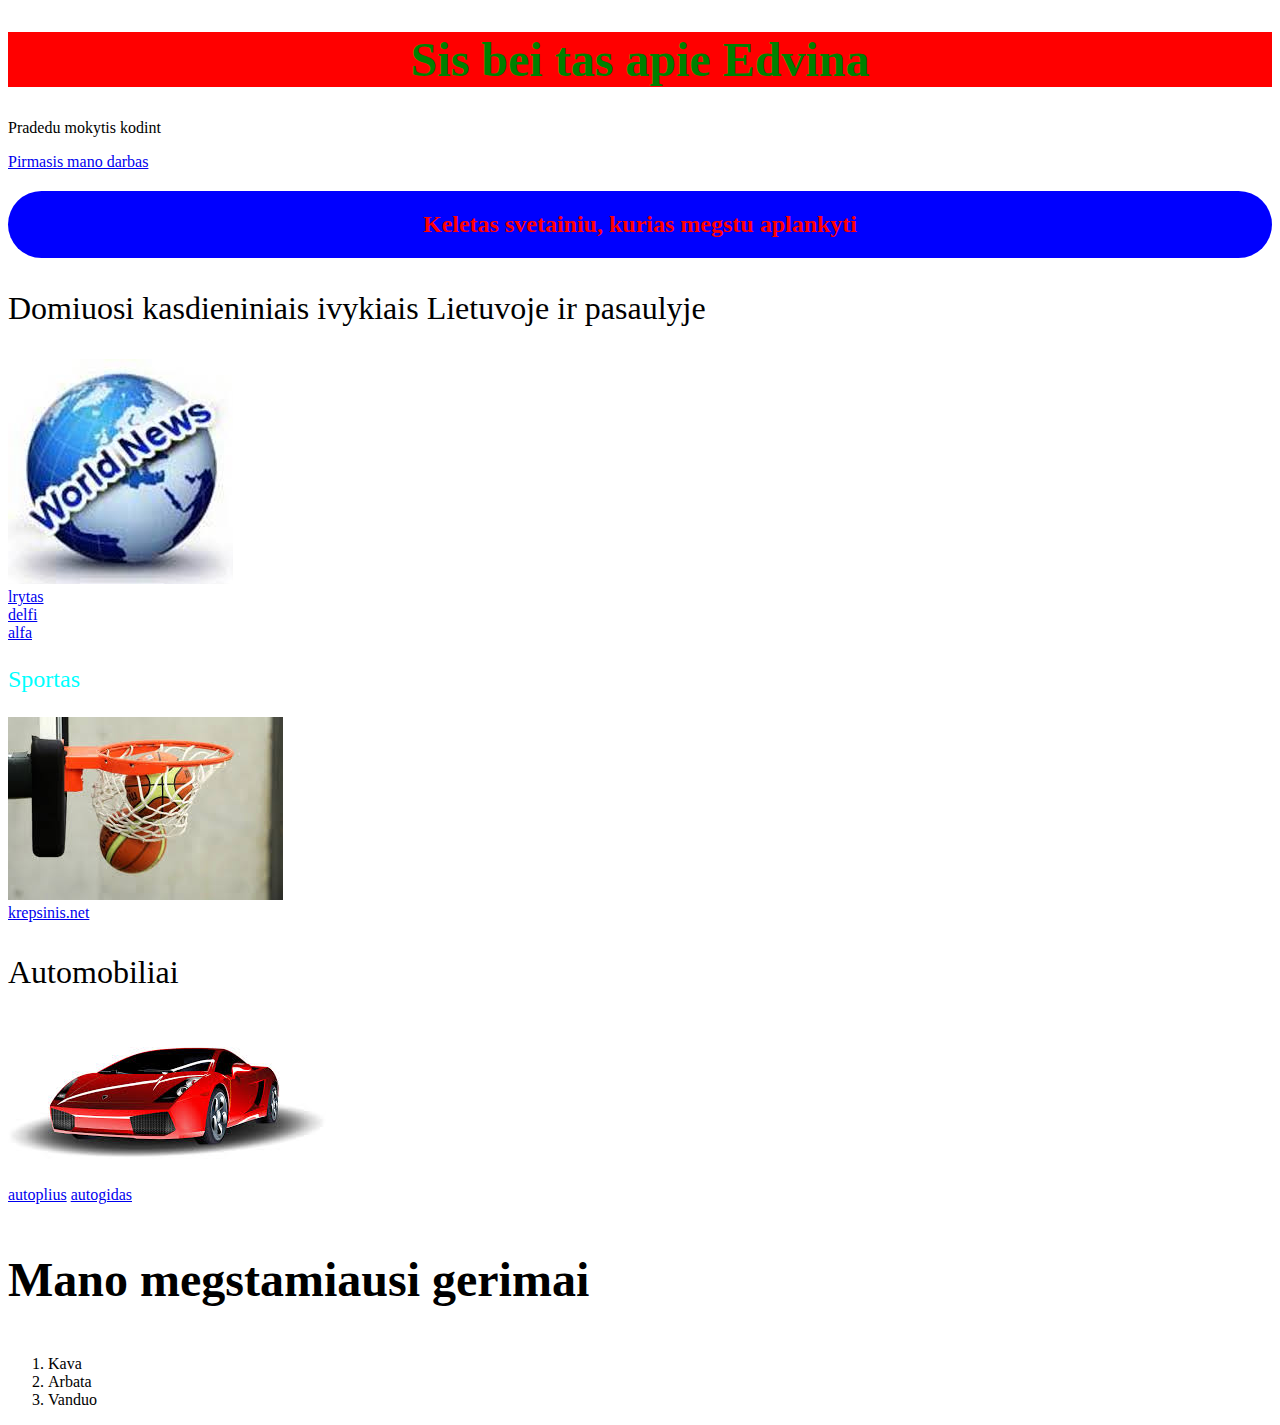
==== apiemane.html @ 8fadd280 "su listu" ====
<!DOCTYPE html>
<html>
<head>
	<title>Siek tiek apie Edvina</title>
	<meta charset="utf-8">
	<style>
		h1 {
		color: green;
		background-color: red;
		text-align: center; 
		font-size: 300%
		}
		h2 {
		color: red; 
		background-color: blue; 
		border-color: green; 
		border-radius: 200px; 
		border-width: 30px;
		padding: 20px;
		text-align: center;
		}
	</style>

</head>
	<body>
		<h1>Sis bei tas apie Edvina</h1>
			<p>Pradedu mokytis kodint</p>
				<a href="index.html">Pirmasis mano darbas</a>
		
		<h2>Keletas svetainiu, kurias megstu aplankyti</h2>
			<p style="font-size: 200%">Domiuosi kasdieniniais ivykiais Lietuvoje ir pasaulyje</p>
				<img src="news.jpg"><br />
				<a href="http://lrytas.lt">lrytas</a><br />
				<a href="http://delfi.lt">delfi</a><br />
				<a href="http://alfa.lt">alfa</a><br />
			<p style="color:aqua; font-size: 150%">Sportas</p>
				<img src="krep.jpg"><br />
				<a href="http://krepsinis.net">krepsinis.net</a>
			<p style="font-size: 200%">Automobiliai</p>
				<img src="auto.jpg"><br />
				<a href="http://autoplius.lt">autoplius</a>
				<a href="http://autogidas.lt">autogidas</a>

		<h3 style="font-size: 300%">Mano megstamiausi gerimai</h3>
			<ol>
				<li>Kava</li>
				<li>Arbata</li>
				<li>Vanduo</li>
			</ol>

	</body>
</html>
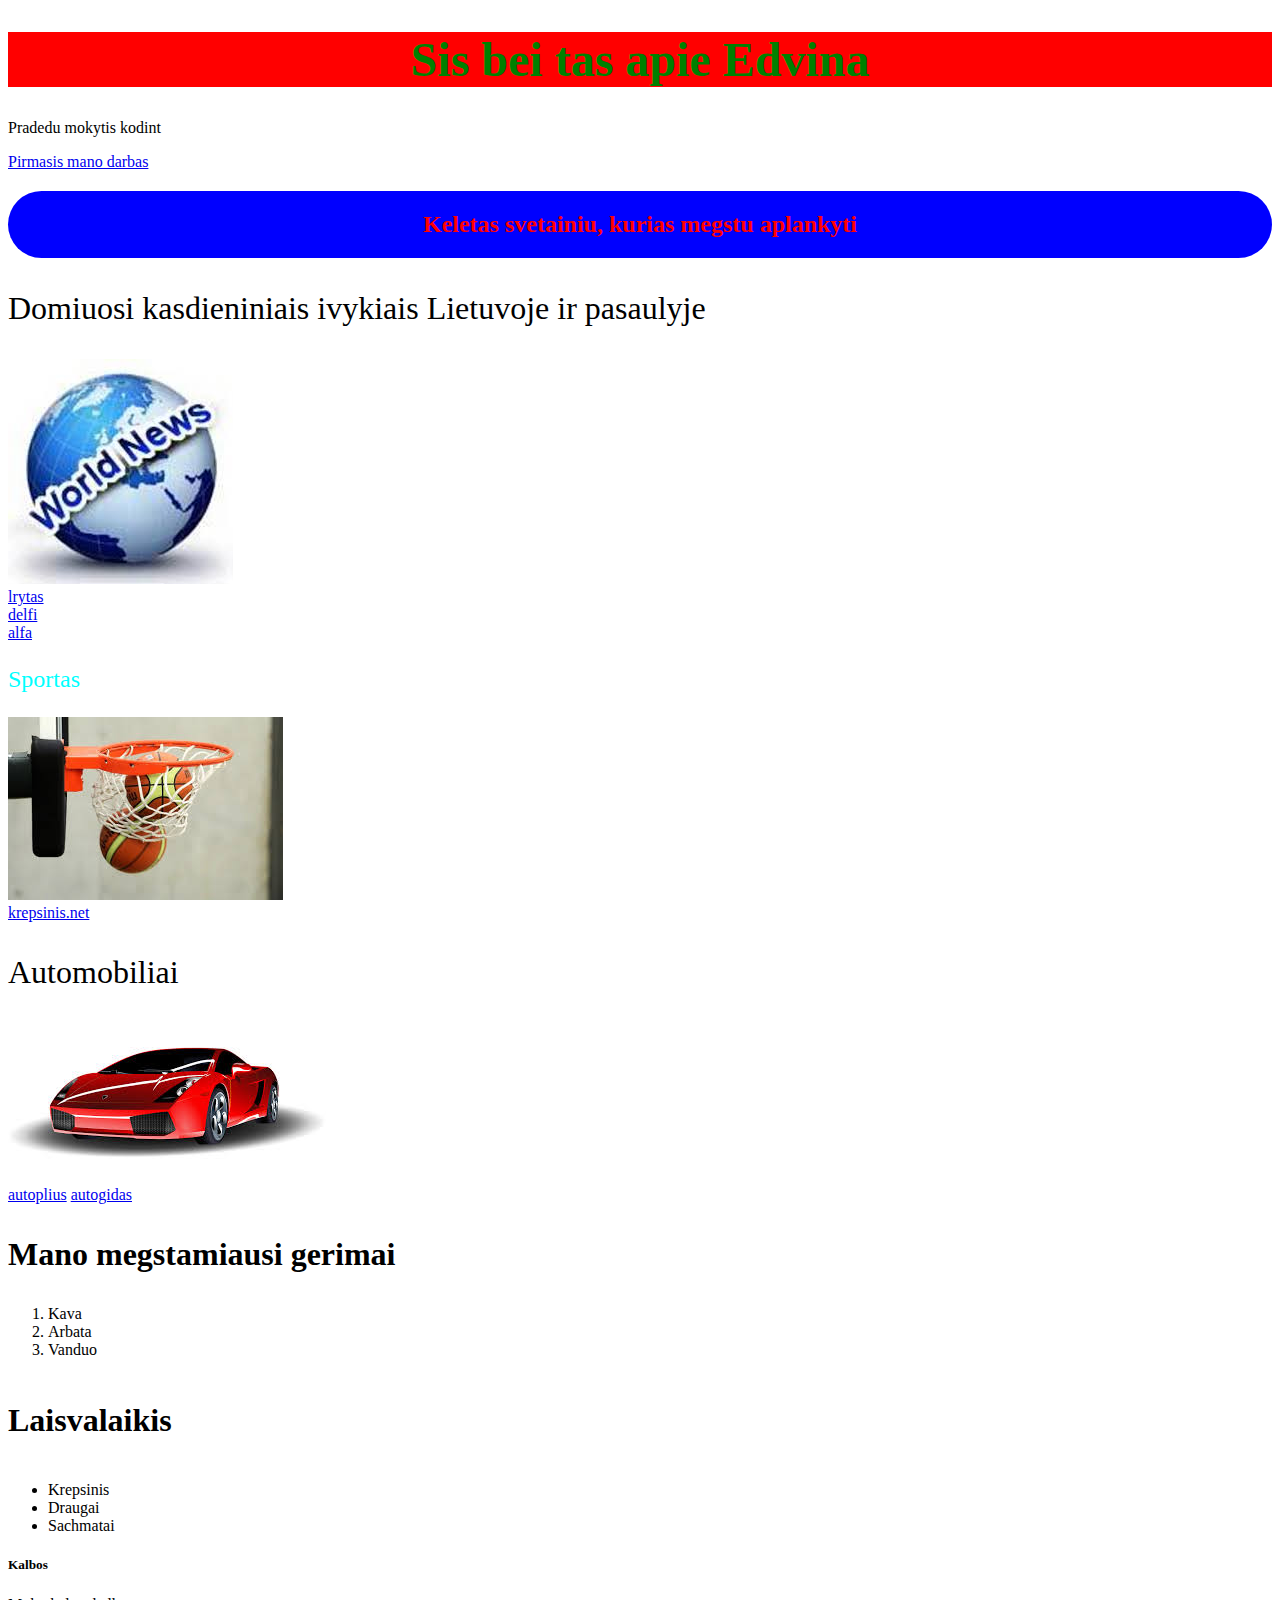
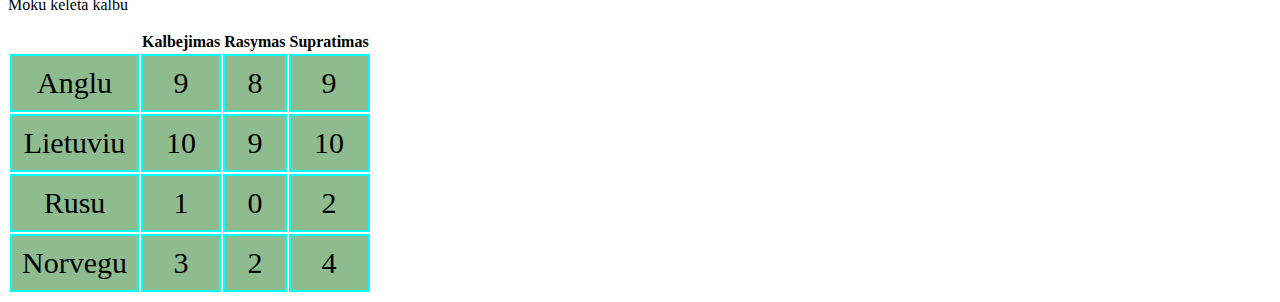
==== commit 855c7524: "su lentelem" ====
--- a/apiemane.html
+++ b/apiemane.html
@@ -5,20 +5,27 @@
 	<meta charset="utf-8">
 	<style>
 		h1 {
-		color: green;
-		background-color: red;
-		text-align: center; 
-		font-size: 300%
+			color: green;
+			background-color: red;
+			text-align: center; 
+			font-size: 300%
 		}
 		h2 {
-		color: red; 
-		background-color: blue; 
-		border-color: green; 
-		border-radius: 200px; 
-		border-width: 30px;
-		padding: 20px;
-		text-align: center;
+			color: red; 
+			background-color: blue; 
+			border-color: green; 
+			border-radius: 200px; 
+			border-width: 30px;
+			padding: 20px;
+			text-align: center;
 		}
+		td {
+			font-size: 30px;
+			background-color: #8FBC8F;
+			border: 2px solid aqua;
+			padding: 10px;
+			text-align: center;
+		
 	</style>
 
 </head>
@@ -41,12 +48,54 @@
 				<a href="http://autoplius.lt">autoplius</a>
 				<a href="http://autogidas.lt">autogidas</a>
 
-		<h3 style="font-size: 300%">Mano megstamiausi gerimai</h3>
+		<h3 style="font-size: 200%">Mano megstamiausi gerimai</h3>
 			<ol>
 				<li>Kava</li>
 				<li>Arbata</li>
 				<li>Vanduo</li>
 			</ol>
+		<h4 style="font-size: 200%">Laisvalaikis</h4>
+			<ul>
+				<li>Krepsinis</li>
+				<li>Draugai</li>
+				<li>Sachmatai</li>
+			</ul>
+		<h5>Kalbos</h5>
+			<p>Moku keleta kalbu</p>
+				<table>
+					<thead>
+						<th></th>
+						<th>Kalbejimas</th>
+						<th>Rasymas</th>
+						<th>Supratimas</th>		
+					</thead>
+					<tbody>
+						<tr>
+							<td>Anglu</td>
+							<td>9</td>
+							<td>8</td>
+							<td>9</td>
+						</tr>
+						<tr>
+							<td>Lietuviu</td>
+							<td>10</td>
+							<td>9</td>
+							<td>10</td>
+						</tr>
+						<tr>
+							<td>Rusu</td>
+							<td>1</td>
+							<td>0</td>
+							<td>2</td>
+						</tr>
+						<tr>
+							<td>Norvegu</td>
+							<td>3</td>
+							<td>2</td>
+							<td>4</td>
+						</tr>
+					</tbody>
+				</table>
 
 	</body>
 </html>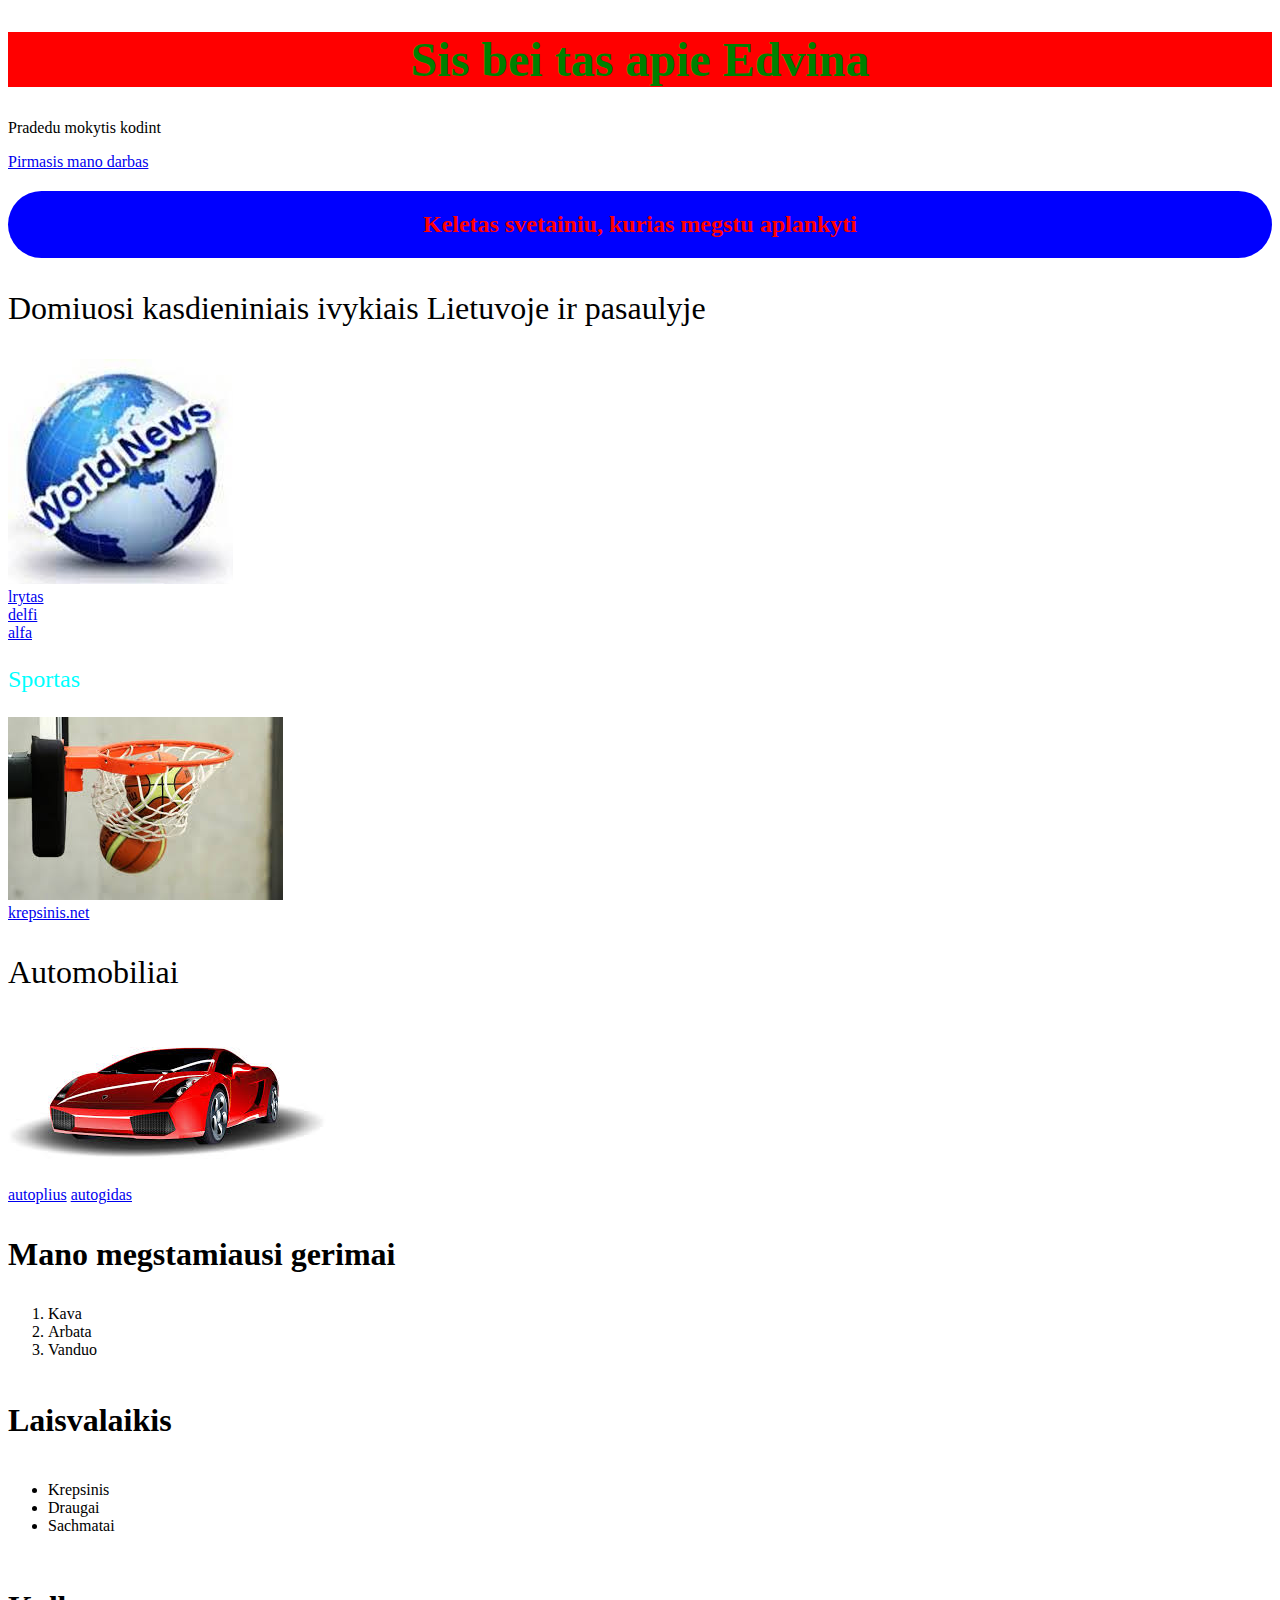
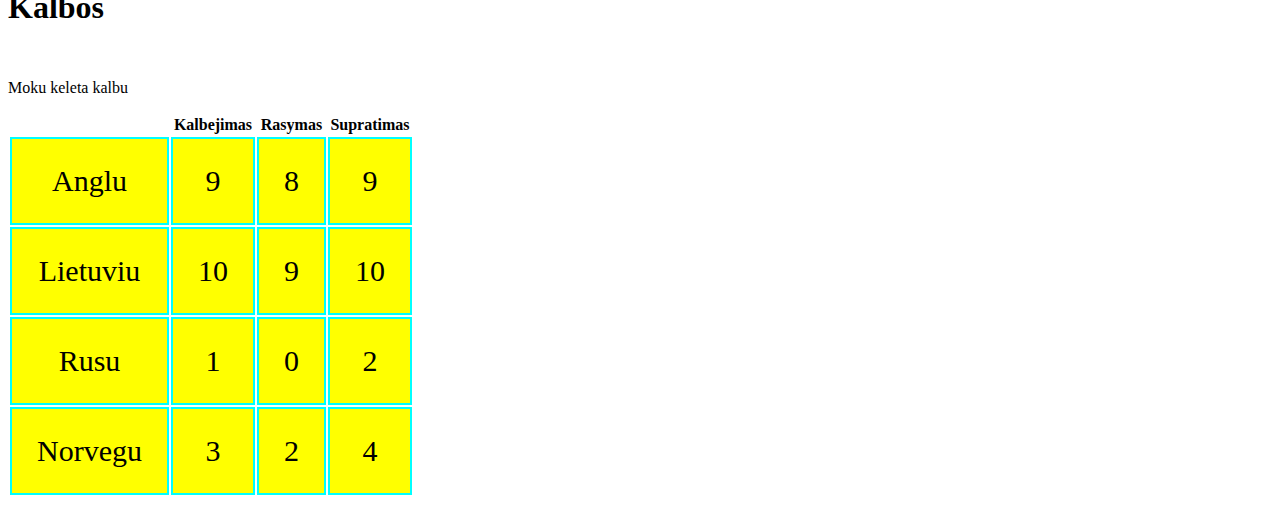
==== commit def986cf: "lentele2" ====
--- a/apiemane.html
+++ b/apiemane.html
@@ -21,11 +21,12 @@
 		}
 		td {
 			font-size: 30px;
-			background-color: #8FBC8F;
+			background-color: yellow;
 			border: 2px solid aqua;
-			padding: 10px;
+			padding: 25px;
 			text-align: center;
-		
+
+
 	</style>
 
 </head>
@@ -60,7 +61,7 @@
 				<li>Draugai</li>
 				<li>Sachmatai</li>
 			</ul>
-		<h5>Kalbos</h5>
+		<h5 style="font-size: 200%"">Kalbos</h5>
 			<p>Moku keleta kalbu</p>
 				<table>
 					<thead>
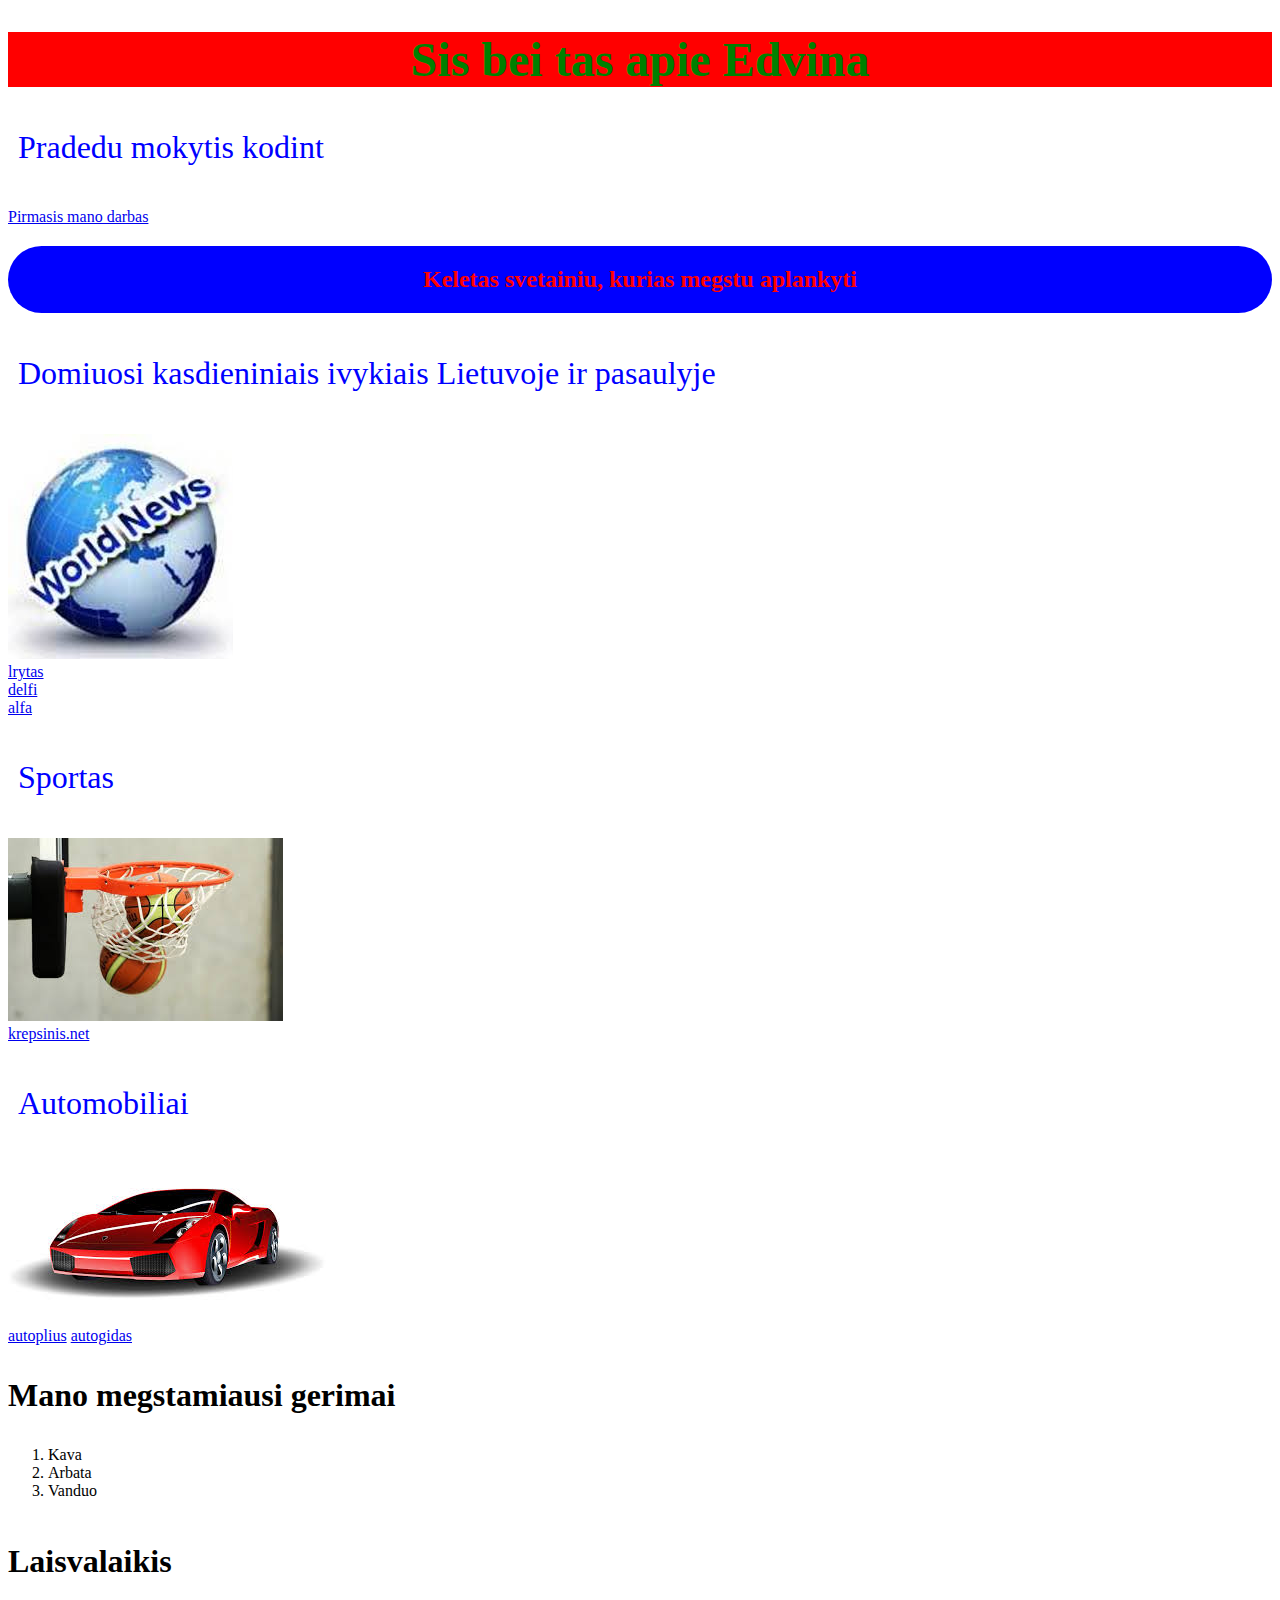
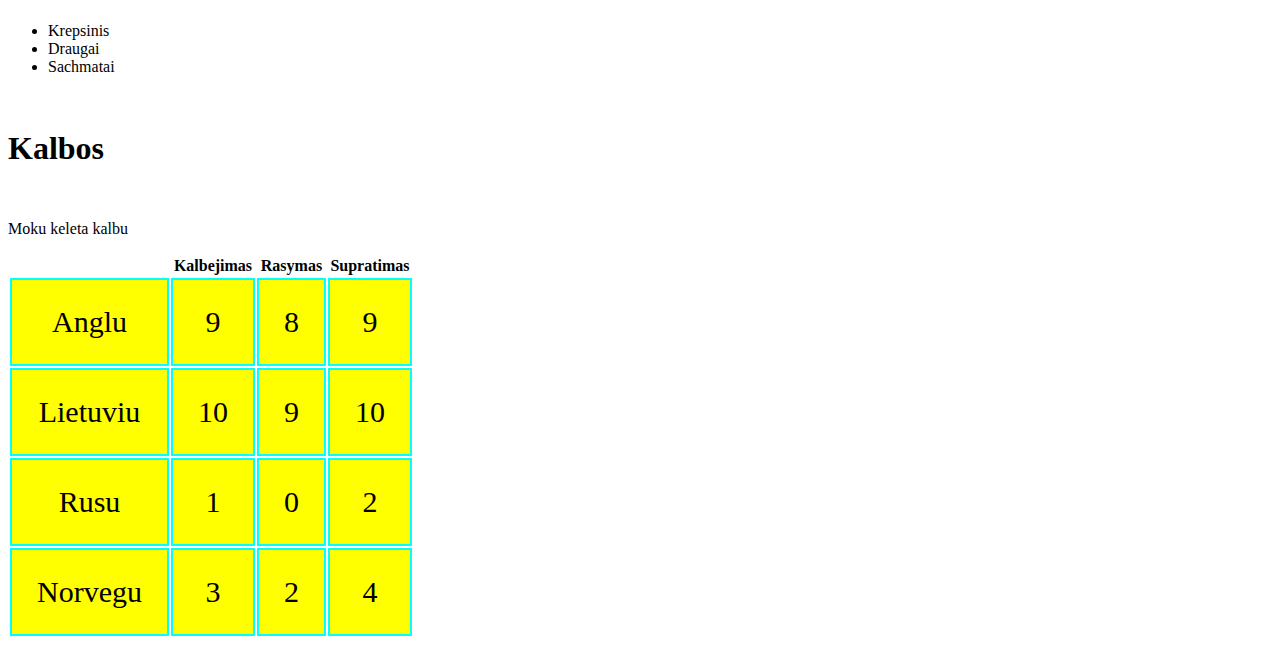
==== commit 67f33159: "ivestas paragrafas" ====
--- a/apiemane.html
+++ b/apiemane.html
@@ -4,7 +4,11 @@
 	<title>Siek tiek apie Edvina</title>
 	<meta charset="utf-8">
 	<style>
-		h1 {
+		.paragrafas {
+			color: blue; padding: 10px; border; font-size: 200%;
+		}
+		
+ 		h1 {
 			color: green;
 			background-color: red;
 			text-align: center; 
@@ -25,26 +29,24 @@
 			border: 2px solid aqua;
 			padding: 25px;
 			text-align: center;
-
-
 	</style>
 
 </head>
 	<body>
 		<h1>Sis bei tas apie Edvina</h1>
-			<p>Pradedu mokytis kodint</p>
+			<p class="paragrafas">Pradedu mokytis kodint</p>
 				<a href="index.html">Pirmasis mano darbas</a>
 		
 		<h2>Keletas svetainiu, kurias megstu aplankyti</h2>
-			<p style="font-size: 200%">Domiuosi kasdieniniais ivykiais Lietuvoje ir pasaulyje</p>
+			<p class="paragrafas">Domiuosi kasdieniniais ivykiais Lietuvoje ir pasaulyje</p>
 				<img src="news.jpg"><br />
 				<a href="http://lrytas.lt">lrytas</a><br />
 				<a href="http://delfi.lt">delfi</a><br />
 				<a href="http://alfa.lt">alfa</a><br />
-			<p style="color:aqua; font-size: 150%">Sportas</p>
+			<p class="paragrafas">Sportas</p>
 				<img src="krep.jpg"><br />
 				<a href="http://krepsinis.net">krepsinis.net</a>
-			<p style="font-size: 200%">Automobiliai</p>
+			<p class="paragrafas">Automobiliai</p>
 				<img src="auto.jpg"><br />
 				<a href="http://autoplius.lt">autoplius</a>
 				<a href="http://autogidas.lt">autogidas</a>
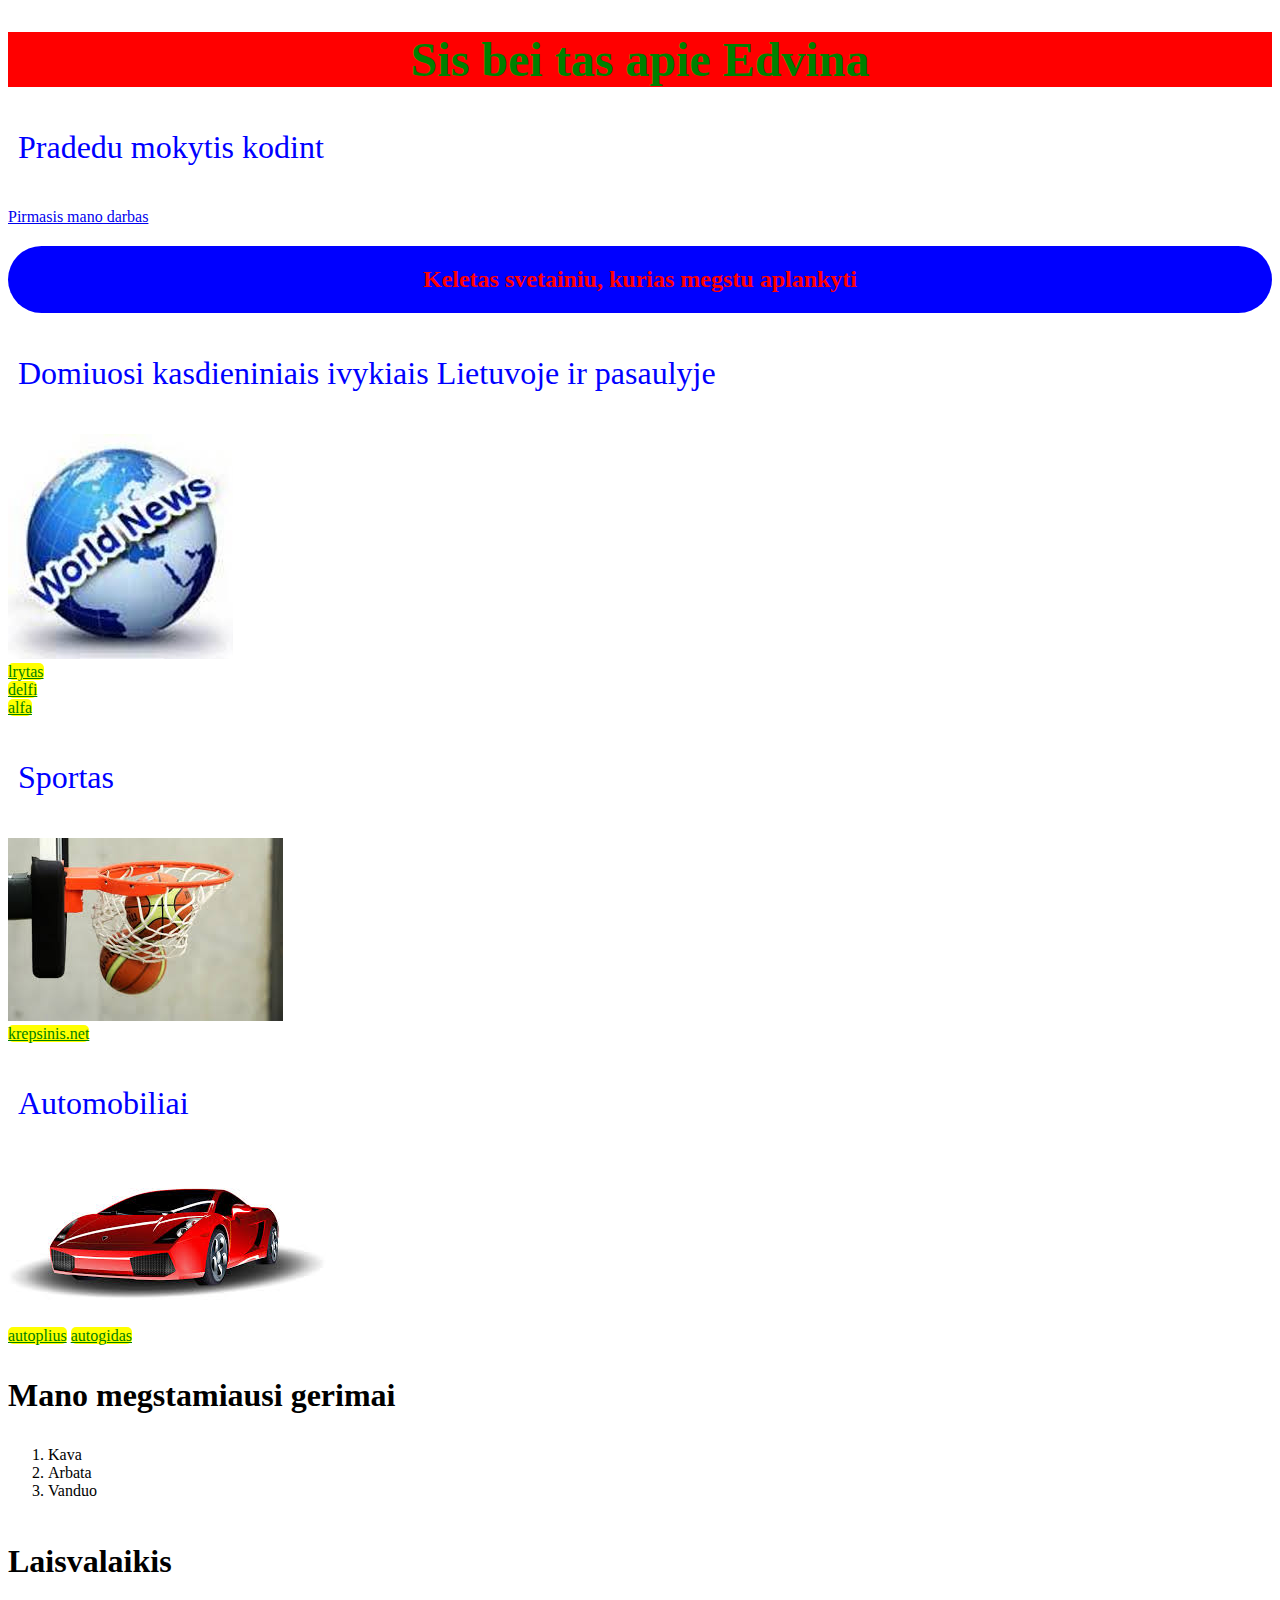
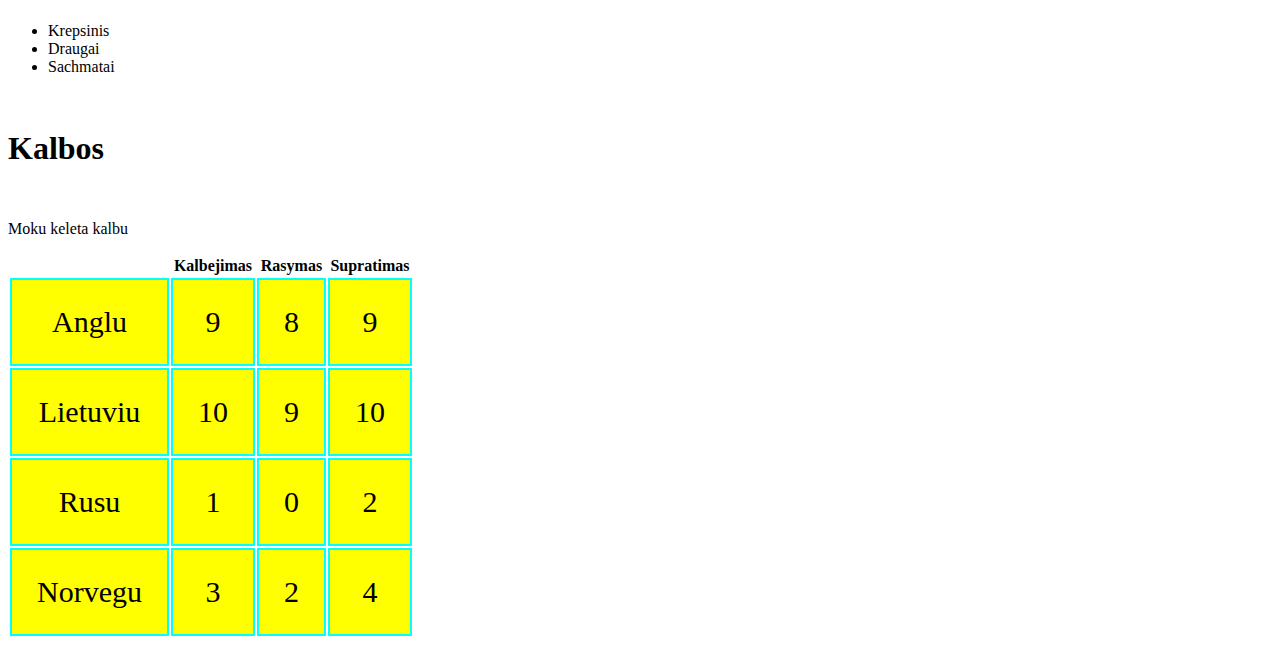
==== commit 87990eb2: "kolkas baigtas" ====
--- a/apiemane.html
+++ b/apiemane.html
@@ -4,6 +4,13 @@
 	<title>Siek tiek apie Edvina</title>
 	<meta charset="utf-8">
 	<style>
+		.nuoroda {
+			color: green;
+			background-color: yellow;
+			text-align: center; 
+			border-radius: 5px;
+			border color: red;
+		}
 		.paragrafas {
 			color: blue; padding: 10px; border; font-size: 200%;
 		}
@@ -19,7 +26,6 @@
 			background-color: blue; 
 			border-color: green; 
 			border-radius: 200px; 
-			border-width: 30px;
 			padding: 20px;
 			text-align: center;
 		}
@@ -40,16 +46,16 @@
 		<h2>Keletas svetainiu, kurias megstu aplankyti</h2>
 			<p class="paragrafas">Domiuosi kasdieniniais ivykiais Lietuvoje ir pasaulyje</p>
 				<img src="news.jpg"><br />
-				<a href="http://lrytas.lt">lrytas</a><br />
-				<a href="http://delfi.lt">delfi</a><br />
-				<a href="http://alfa.lt">alfa</a><br />
+				<a class="nuoroda" href="http://lrytas.lt">lrytas</a><br />
+				<a class="nuoroda" href="http://delfi.lt">delfi</a><br />
+				<a class="nuoroda" href="http://alfa.lt">alfa</a><br />
 			<p class="paragrafas">Sportas</p>
 				<img src="krep.jpg"><br />
-				<a href="http://krepsinis.net">krepsinis.net</a>
+				<a class="nuoroda" href="http://krepsinis.net">krepsinis.net</a>
 			<p class="paragrafas">Automobiliai</p>
 				<img src="auto.jpg"><br />
-				<a href="http://autoplius.lt">autoplius</a>
-				<a href="http://autogidas.lt">autogidas</a>
+				<a class="nuoroda" href="http://autoplius.lt">autoplius</a>
+				<a class="nuoroda" href="http://autogidas.lt">autogidas</a>
 
 		<h3 style="font-size: 200%">Mano megstamiausi gerimai</h3>
 			<ol>
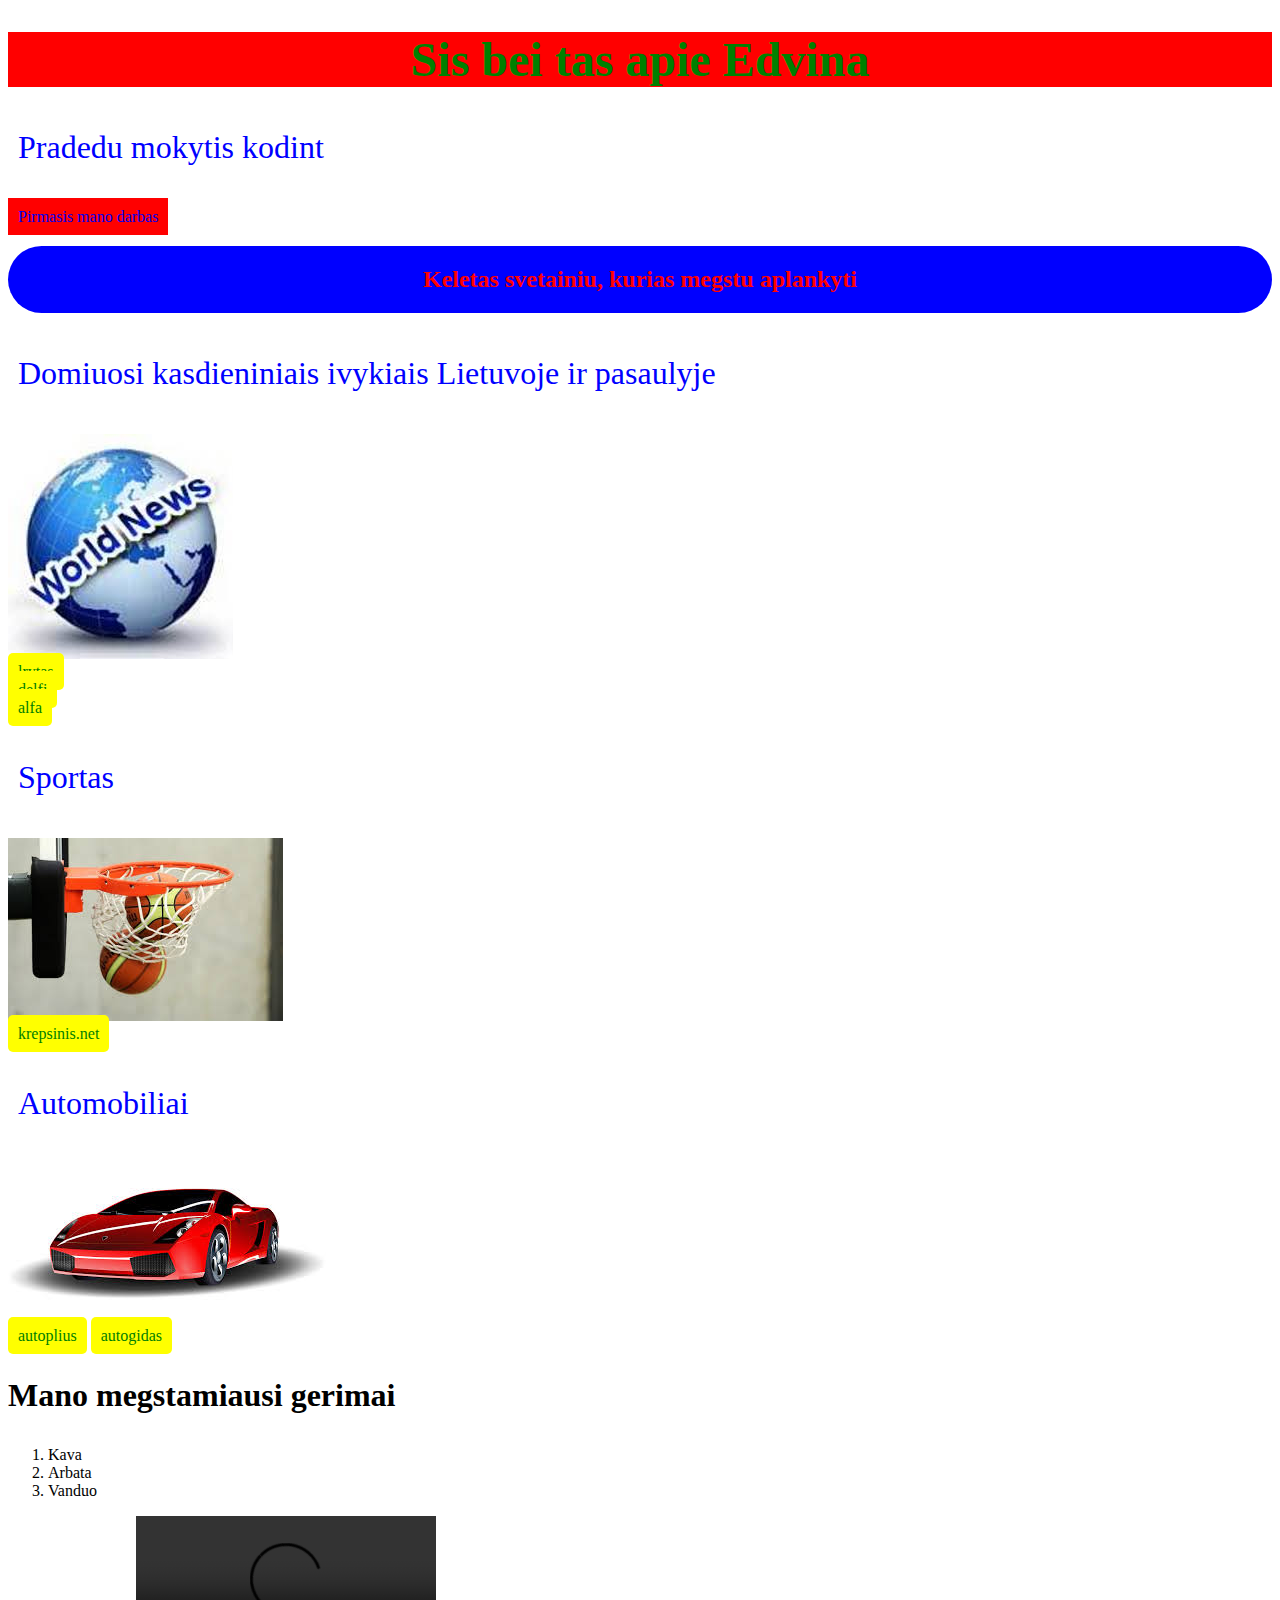
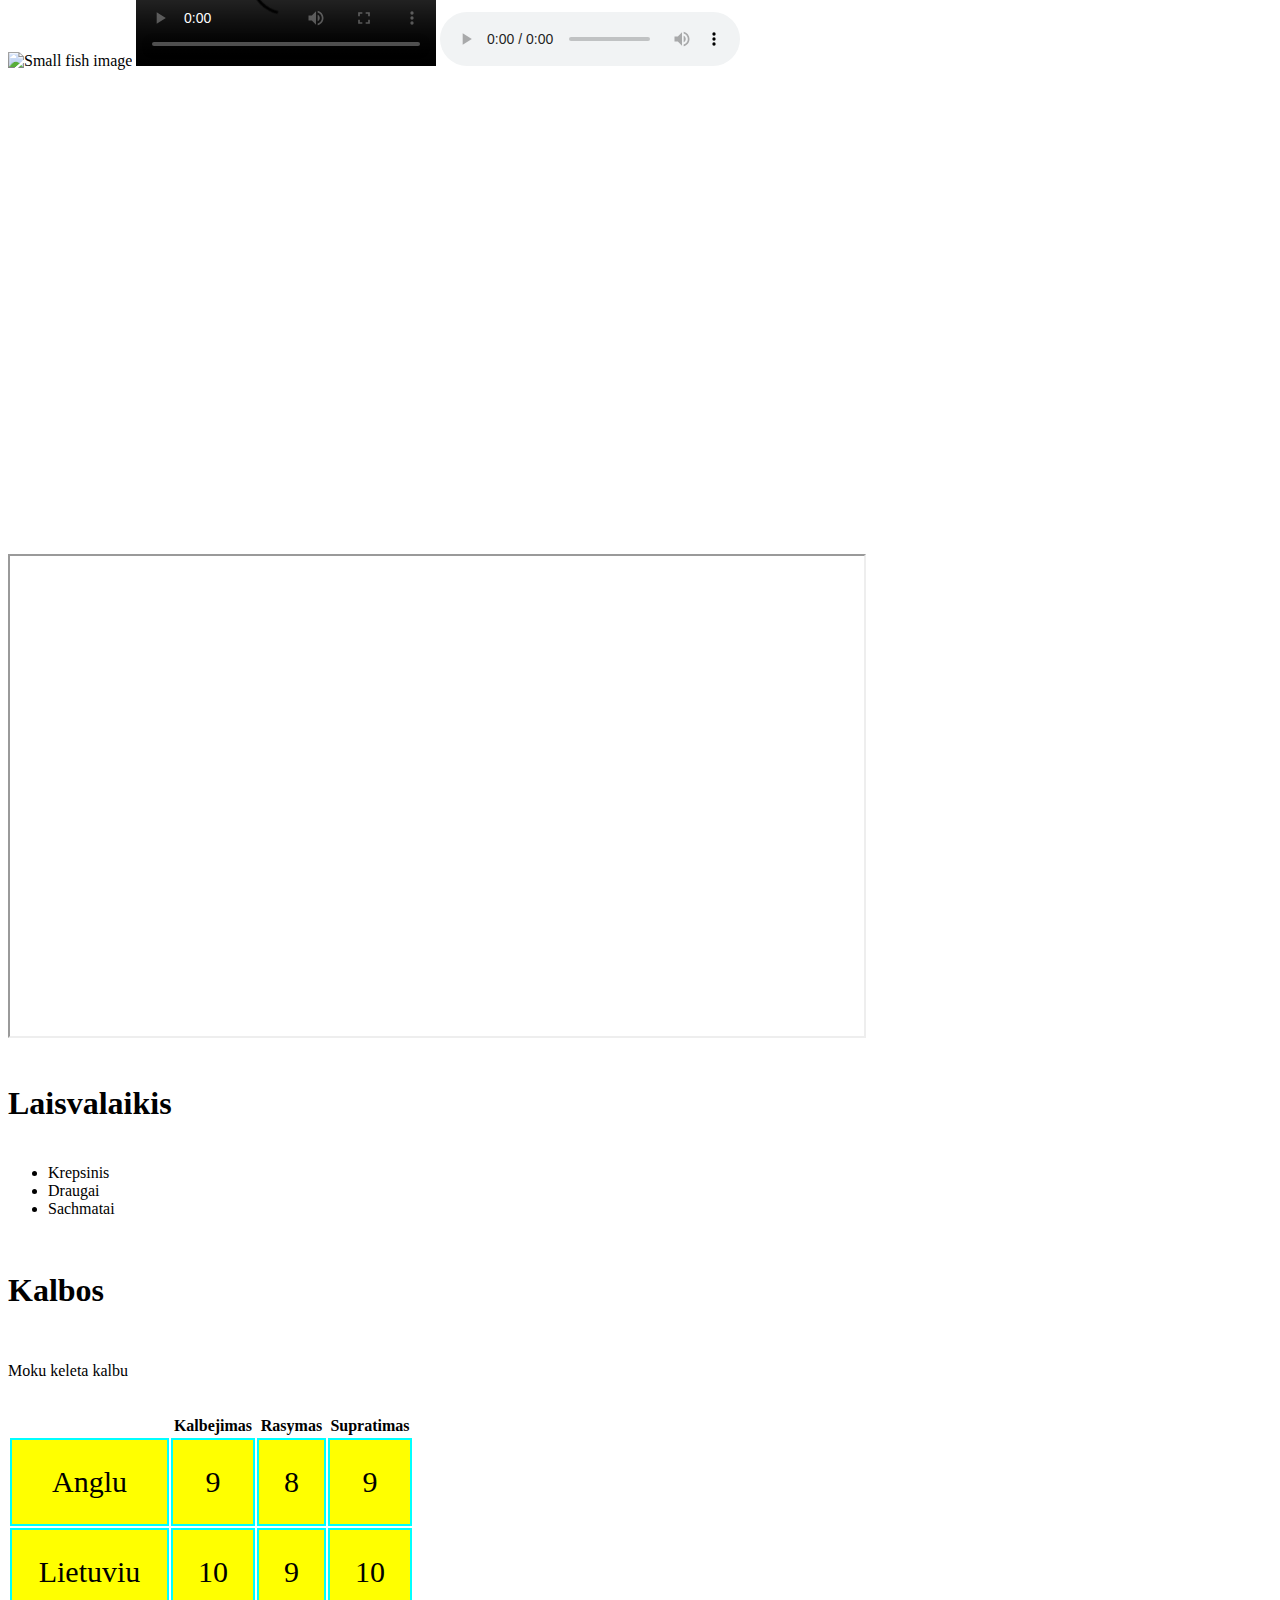
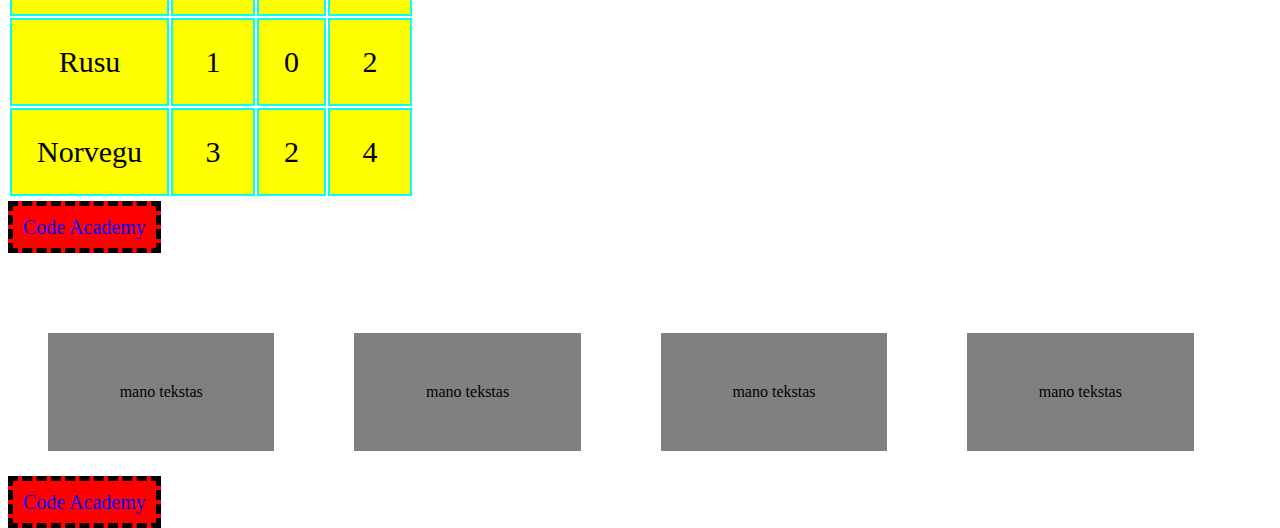
==== commit 580e7a43: "index2" ====
--- a/apiemane.html
+++ b/apiemane.html
@@ -4,6 +4,33 @@
 	<title>Siek tiek apie Edvina</title>
 	<meta charset="utf-8">
 	<style>
+		a:hover {
+			background-color: green;
+			padding: 10px;
+			text-decoration: none;
+		}
+		a {
+			background-color: red;
+			padding: 10px;
+			text-decoration: none;
+		}
+		.tekstas {
+			background-color: grey;
+			margin: 40px;
+			padding: 50px;
+			width: 10%;
+			float: left;
+			text-align: center;
+		}
+		.ca_link {
+			color: blue;
+			text-decoration: none;
+			font-size: 20px;
+			border-color: black;
+			border-width: 20px;
+			padding: 10px;
+			border: 5px dashed black;
+		}
 		.nuoroda {
 			color: green;
 			background-color: yellow;
@@ -57,12 +84,30 @@
 				<a class="nuoroda" href="http://autoplius.lt">autoplius</a>
 				<a class="nuoroda" href="http://autogidas.lt">autogidas</a>
 
+
 		<h3 style="font-size: 200%">Mano megstamiausi gerimai</h3>
 			<ol>
 				<li>Kava</li>
 				<li>Arbata</li>
 				<li>Vanduo</li>
 			</ol>
+
+			<img src="http://www.seobook.com/images/smallfish.jpg" alt="Small fish image">
+
+			<video controls="">
+				<source src="movie.mpg" type="">
+				<source src="http://filmai.lt/filmas.mp4" type="filmas.mp4">
+				<source src="" type="">
+			</video>
+
+			<audio controls>
+				<source src="http://powerhitradio.tv3.lt/stream/index_gt.php" type="powerhitradio">
+			</audio>
+
+				<iframe width="854" height="480" src="https://www.youtube.com/embed/zQqeEtNGyks" frameborder="0" allowfullscreen></iframe><br/>
+
+				<iframe width="854" height="480" src="http://post.lt">post</iframe>
+
 		<h4 style="font-size: 200%">Laisvalaikis</h4>
 			<ul>
 				<li>Krepsinis</li>
@@ -102,9 +147,18 @@
 							<td>3</td>
 							<td>2</td>
 							<td>4</td>
-						</tr>
+						</tr><br/>
+						
 					</tbody>
 				</table>
+				<br/>
+				<a class="ca_link" href="codeacademy.lt">Code Academy</a>
+				<br/><br/><br/><br/>
+			<div class="tekstas">mano tekstas</div>
+			<div class="tekstas">mano tekstas</div>
+			<div class="tekstas">mano tekstas</div>
+			<div class="tekstas">mano tekstas</div> <br/>
 
+			<a class="ca_link" href="codeacademy.lt">Code Academy</a>
 	</body>
 </html>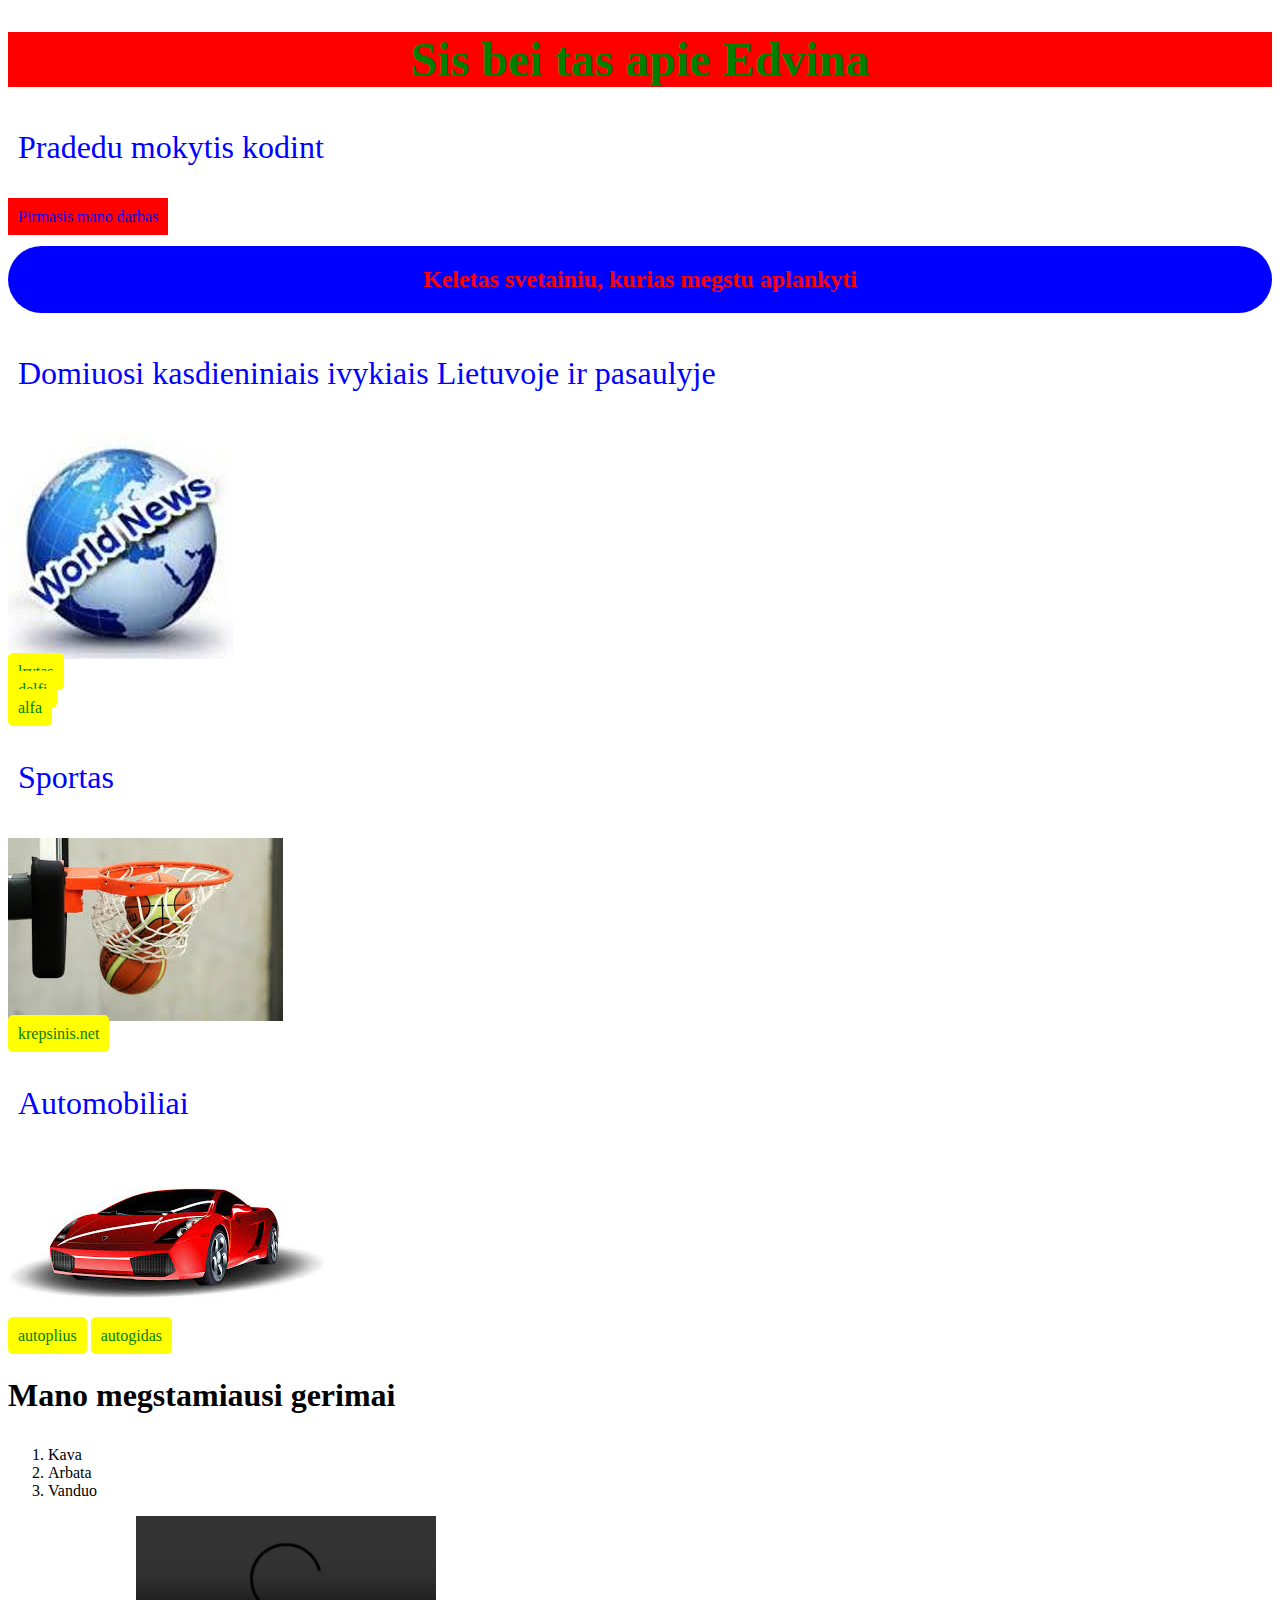
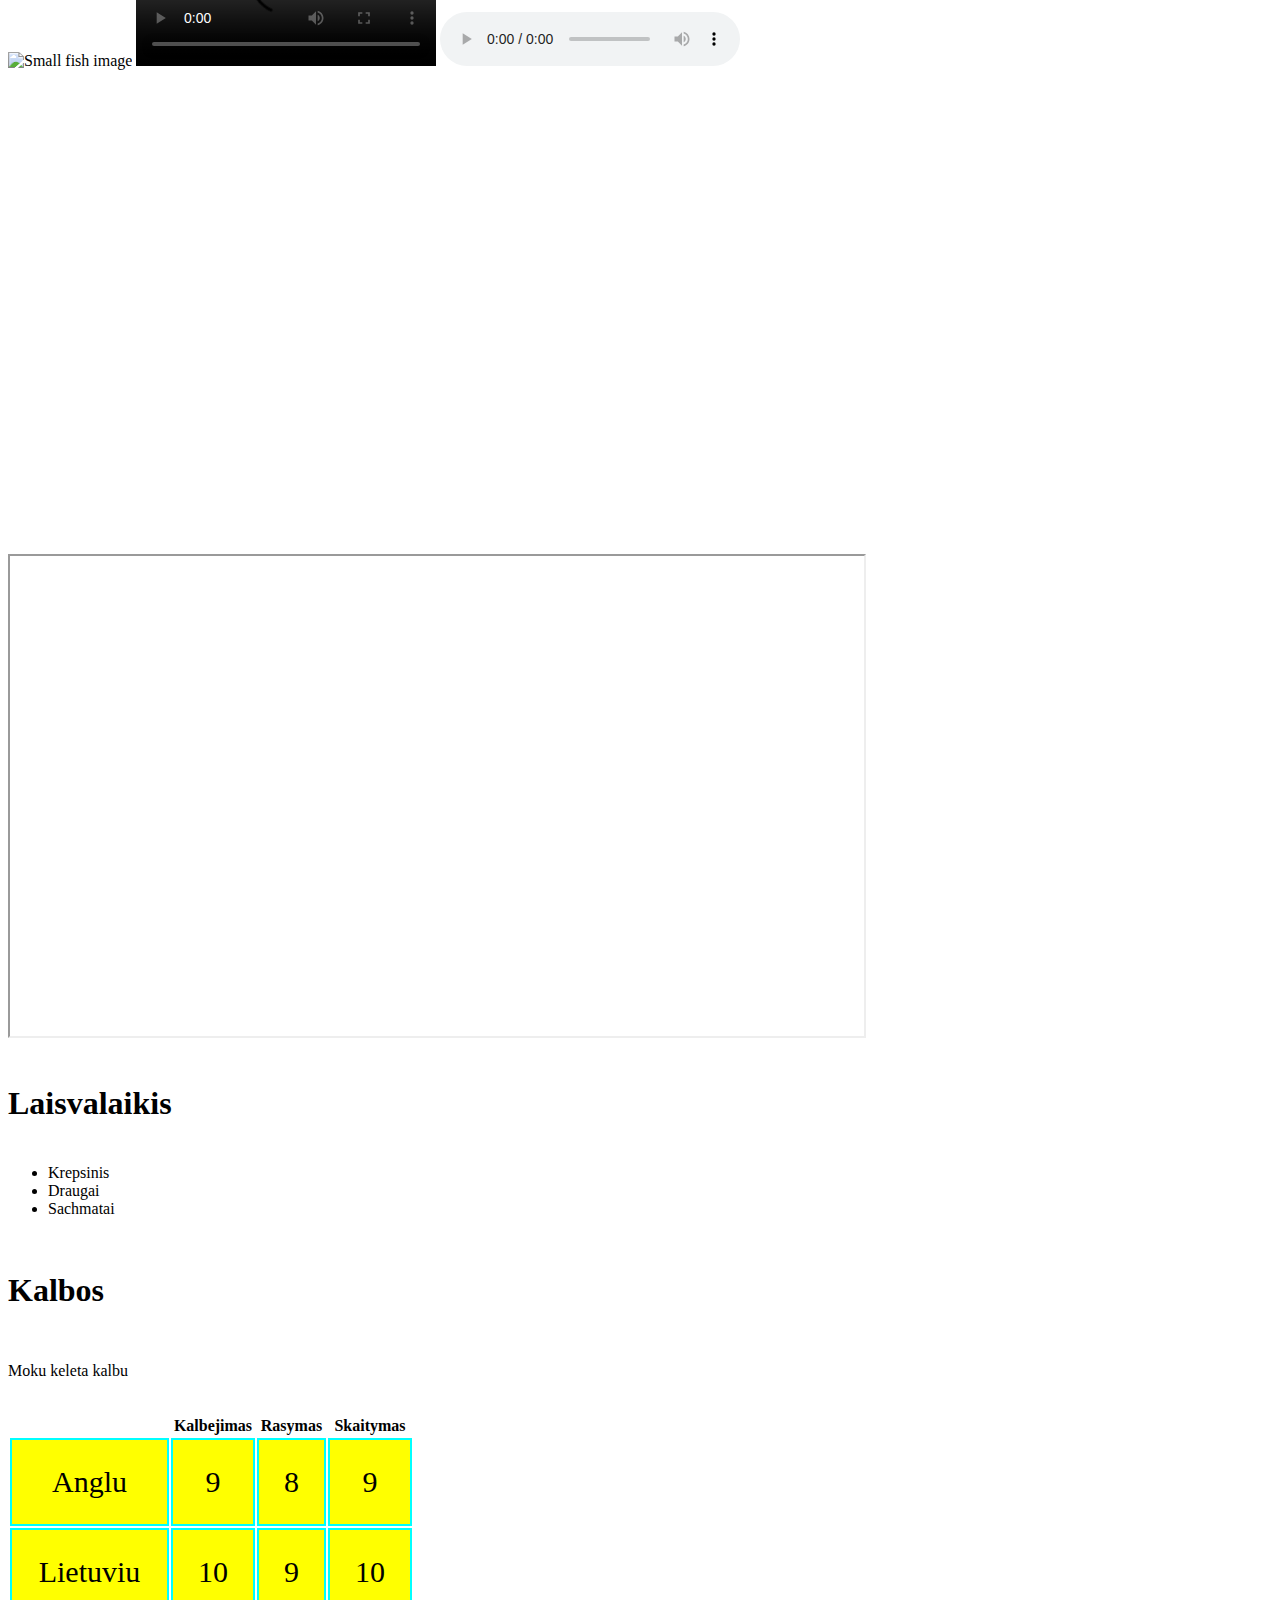
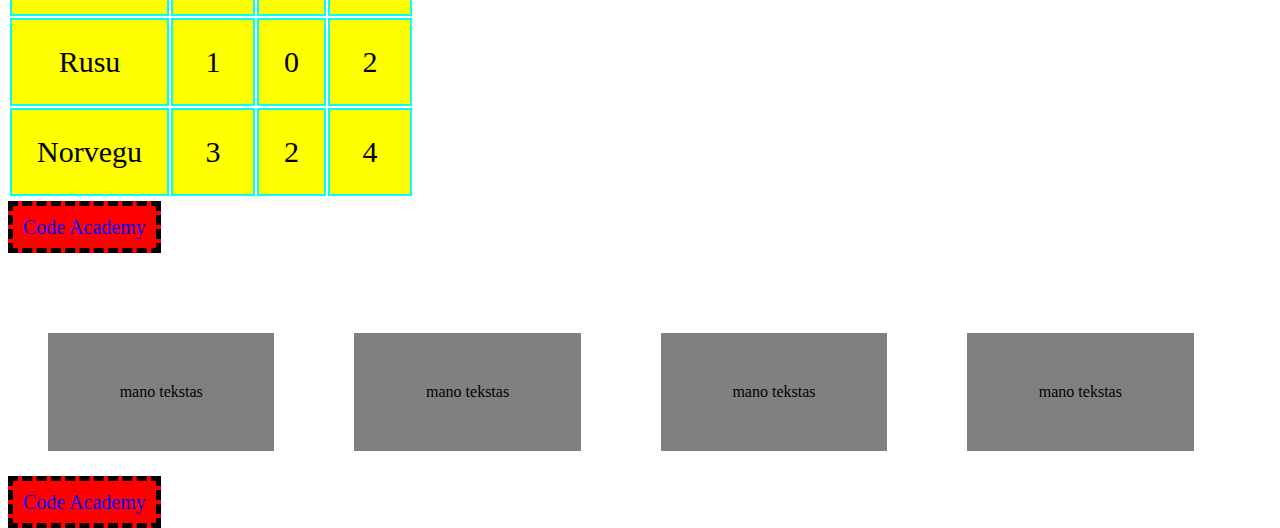
==== commit 76a85f5d: "stilius ir container" ====
--- a/apiemane.html
+++ b/apiemane.html
@@ -121,7 +121,7 @@
 						<th></th>
 						<th>Kalbejimas</th>
 						<th>Rasymas</th>
-						<th>Supratimas</th>		
+						<th>Skaitymas</th>		
 					</thead>
 					<tbody>
 						<tr>
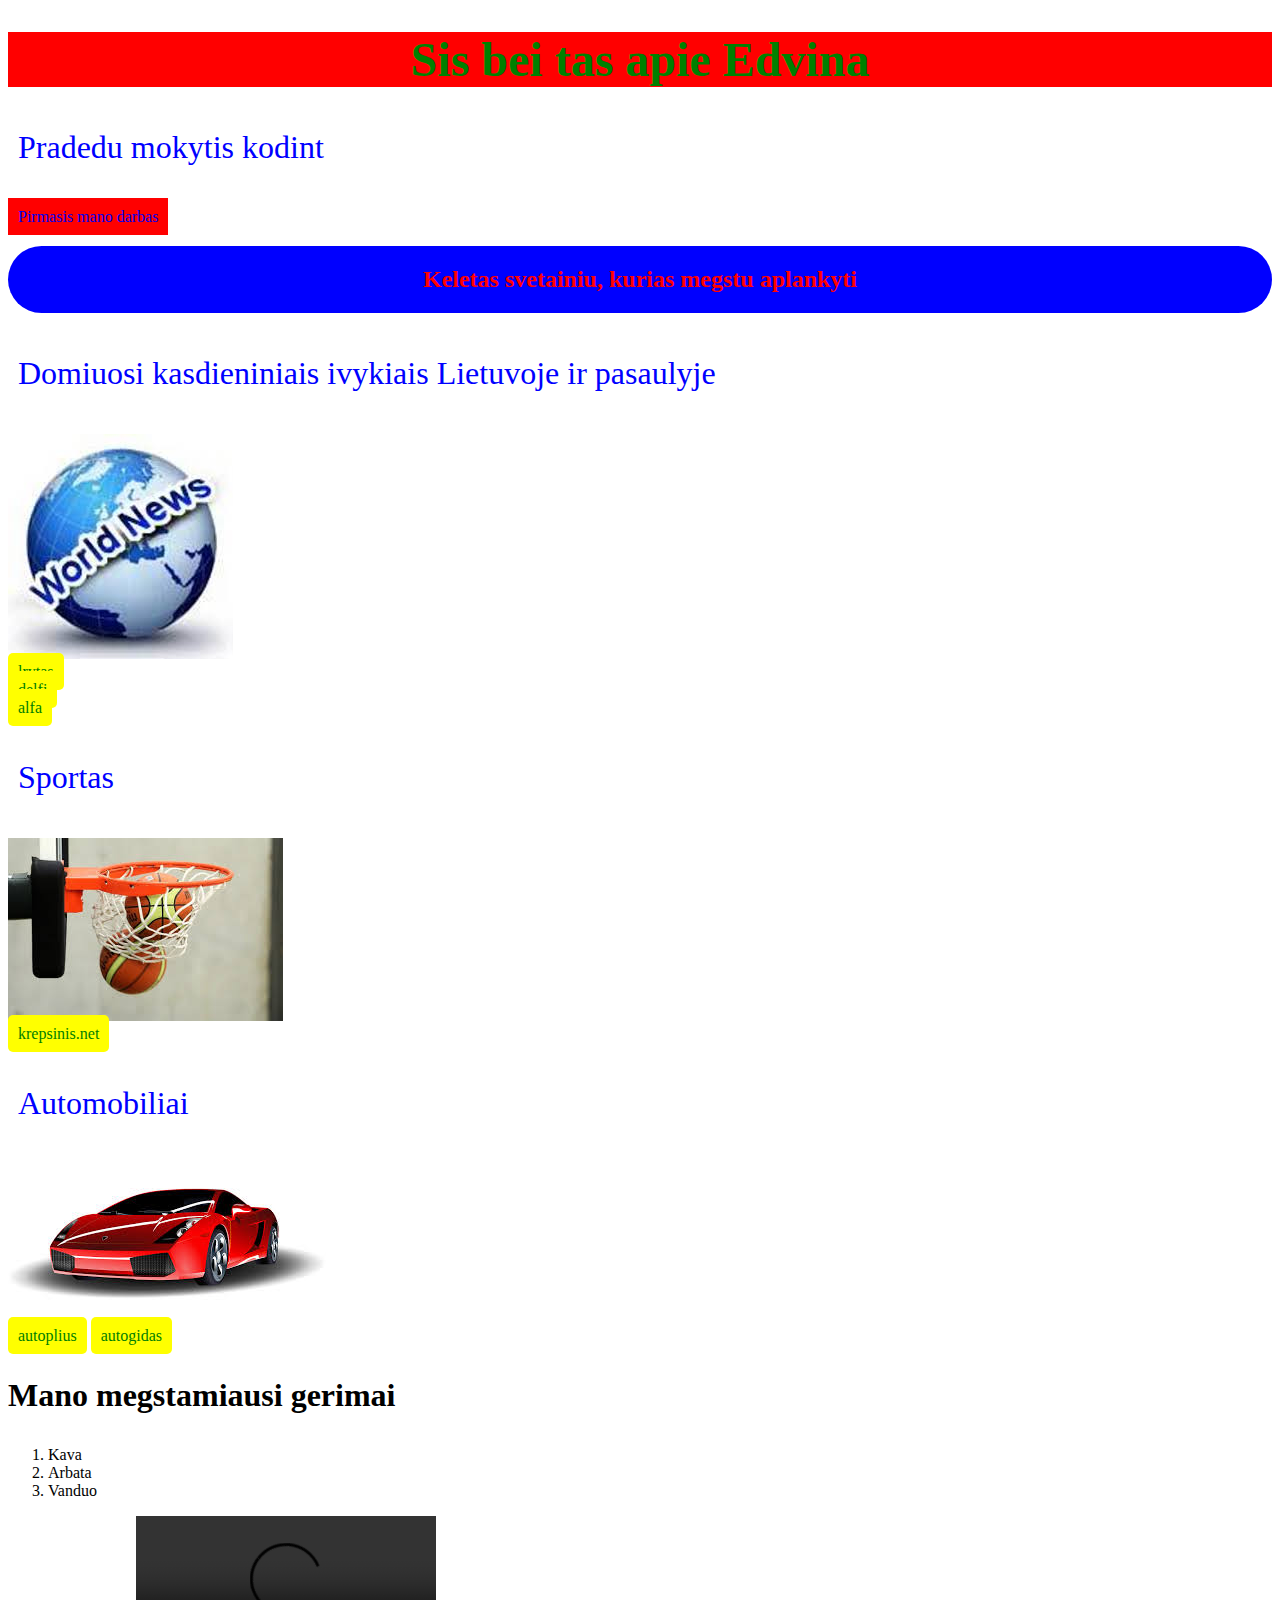
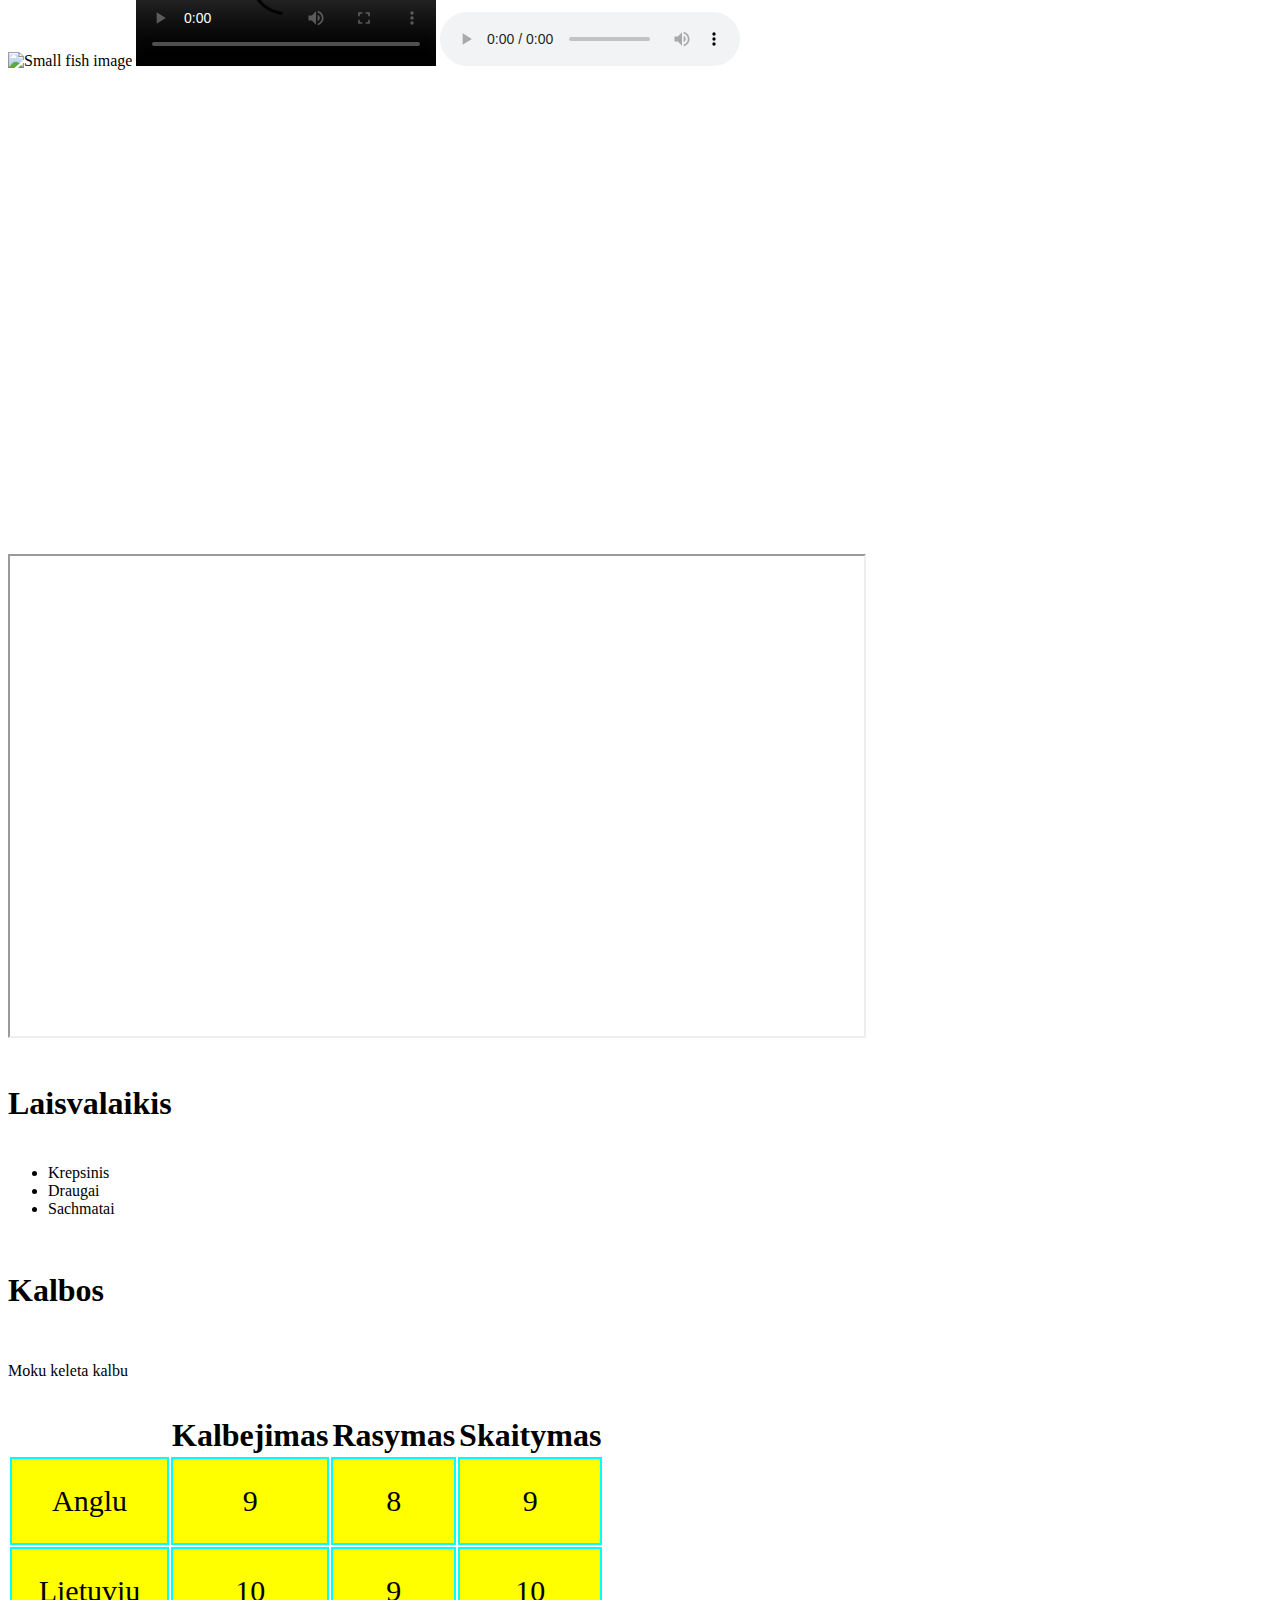
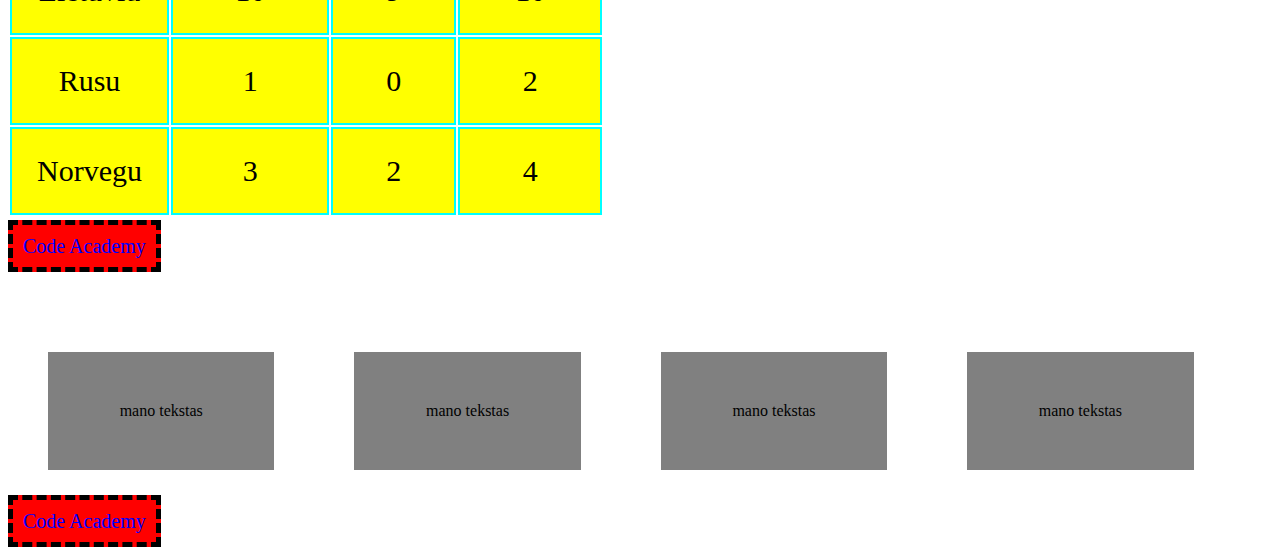
==== commit dbe0aabf: "ND pabaigta" ====
--- a/apiemane.html
+++ b/apiemane.html
@@ -1,9 +1,14 @@
 <!DOCTYPE html>
 <html>
 <head>
+	<link rel="stylesheet" href="https://maxcdn.bootstrapcdn.com/bootstrap/4.0.0-beta/css/bootstrap.min.css" integrity="sha384-/Y6pD6FV/Vv2HJnA6t+vslU6fwYXjCFtcEpHbNJ0lyAFsXTsjBbfaDjzALeQsN6M" crossorigin="anonymous">
 	<title>Siek tiek apie Edvina</title>
 	<meta charset="utf-8">
 	<style>
+		th {
+			text-align: center; 
+			font-size: 200%;
+		}
 		a:hover {
 			background-color: green;
 			padding: 10px;
@@ -116,7 +121,7 @@
 			</ul>
 		<h5 style="font-size: 200%"">Kalbos</h5>
 			<p>Moku keleta kalbu</p>
-				<table>
+				<table class="table table-striped">
 					<thead>
 						<th></th>
 						<th>Kalbejimas</th>
@@ -125,25 +130,25 @@
 					</thead>
 					<tbody>
 						<tr>
-							<td>Anglu</td>
+							<td scope="row">Anglu</td>
 							<td>9</td>
 							<td>8</td>
 							<td>9</td>
 						</tr>
 						<tr>
-							<td>Lietuviu</td>
+							<td scope="row">Lietuviu</td>
 							<td>10</td>
 							<td>9</td>
 							<td>10</td>
 						</tr>
 						<tr>
-							<td>Rusu</td>
+							<td scope="row">Rusu</td>
 							<td>1</td>
 							<td>0</td>
 							<td>2</td>
 						</tr>
 						<tr>
-							<td>Norvegu</td>
+							<td scope="row">Norvegu</td>
 							<td>3</td>
 							<td>2</td>
 							<td>4</td>
